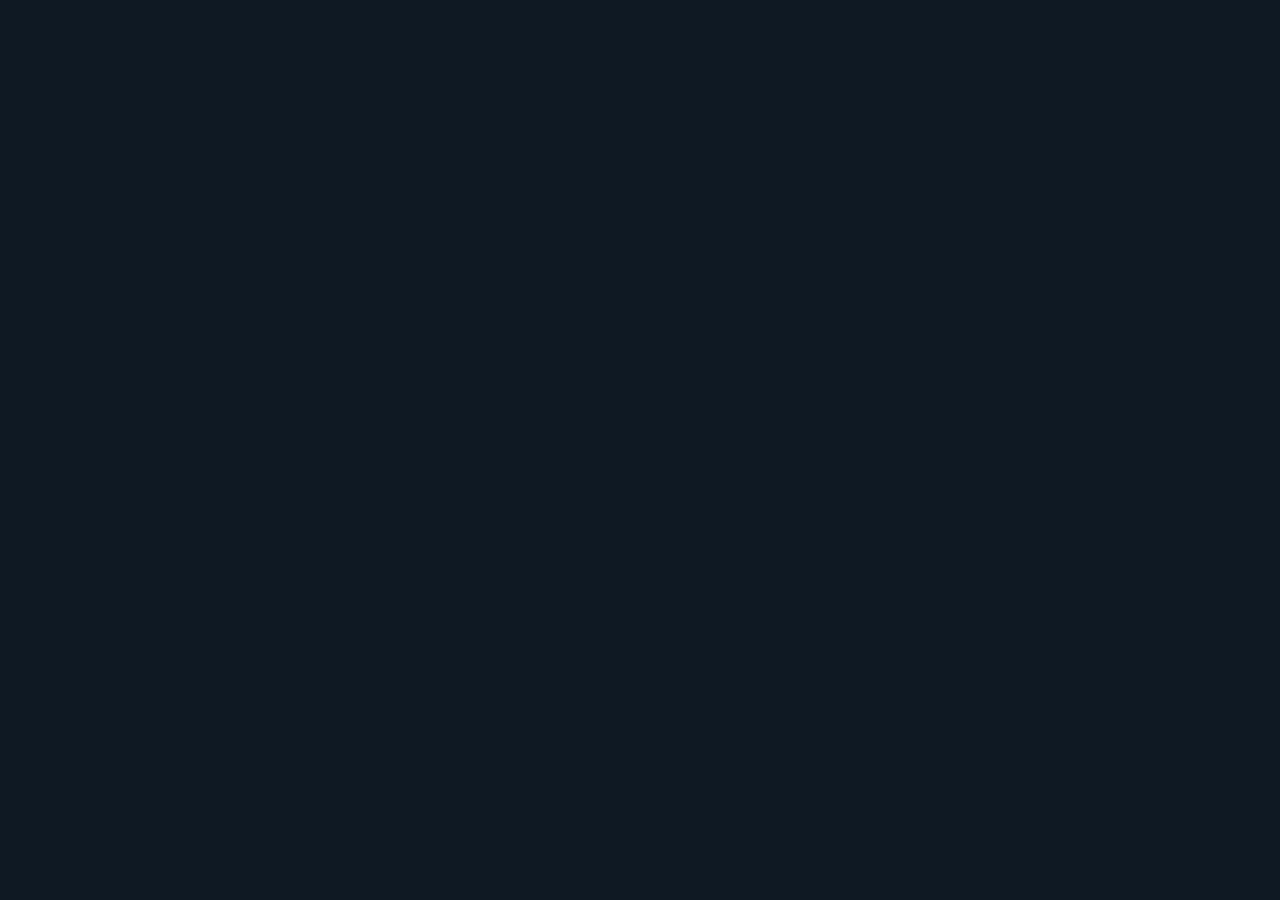
==== webapp/views/top.html @ ed4c377a "Build the framework of main page." ====
<!DOCTYPE html>
<html>
<head>
	<meta http-equiv="content-type" content="text/html; charset=utf-8">
	<title>Jopen</title>

<style type="text/css">
body {
	background-color: #0F1923;
	color: white;
	padding: 3px 10px;
	font-family: sans-serif;
}
h1 {
	margin-top: 8px;
	font-size: 1.4em;
}
a {
	text-decoration: none;
	color: white;
}
#logout{
	float: right;
}
</style>
</head>

<body>

</body>
</html>
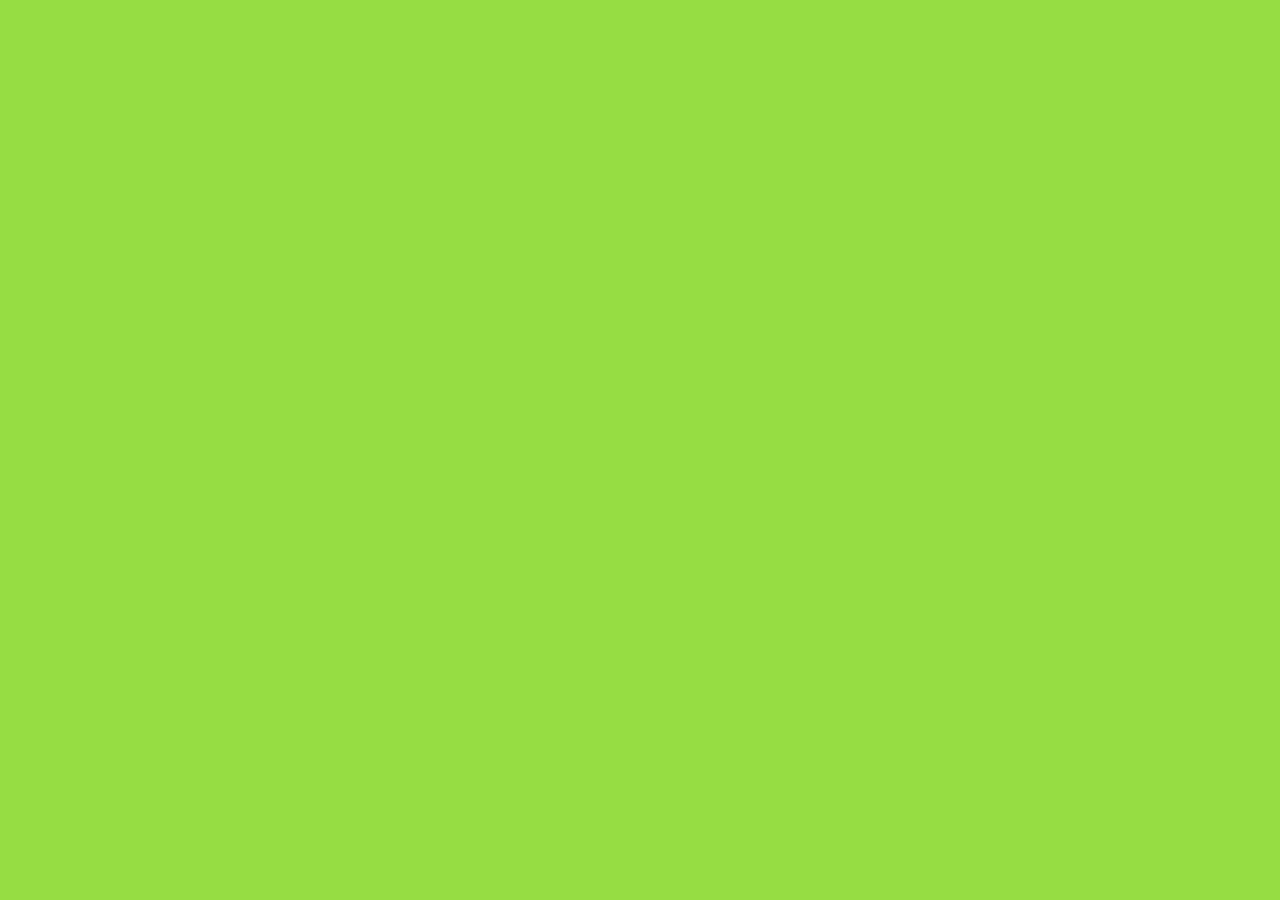
==== commit 3f09edca: "UI modify" ====
--- a/webapp/views/top.html
+++ b/webapp/views/top.html
@@ -6,7 +6,7 @@
 
 <style type="text/css">
 body {
-	background-color: #0F1923;
+	background-color: #96DD44;
 	color: white;
 	padding: 3px 10px;
 	font-family: sans-serif;
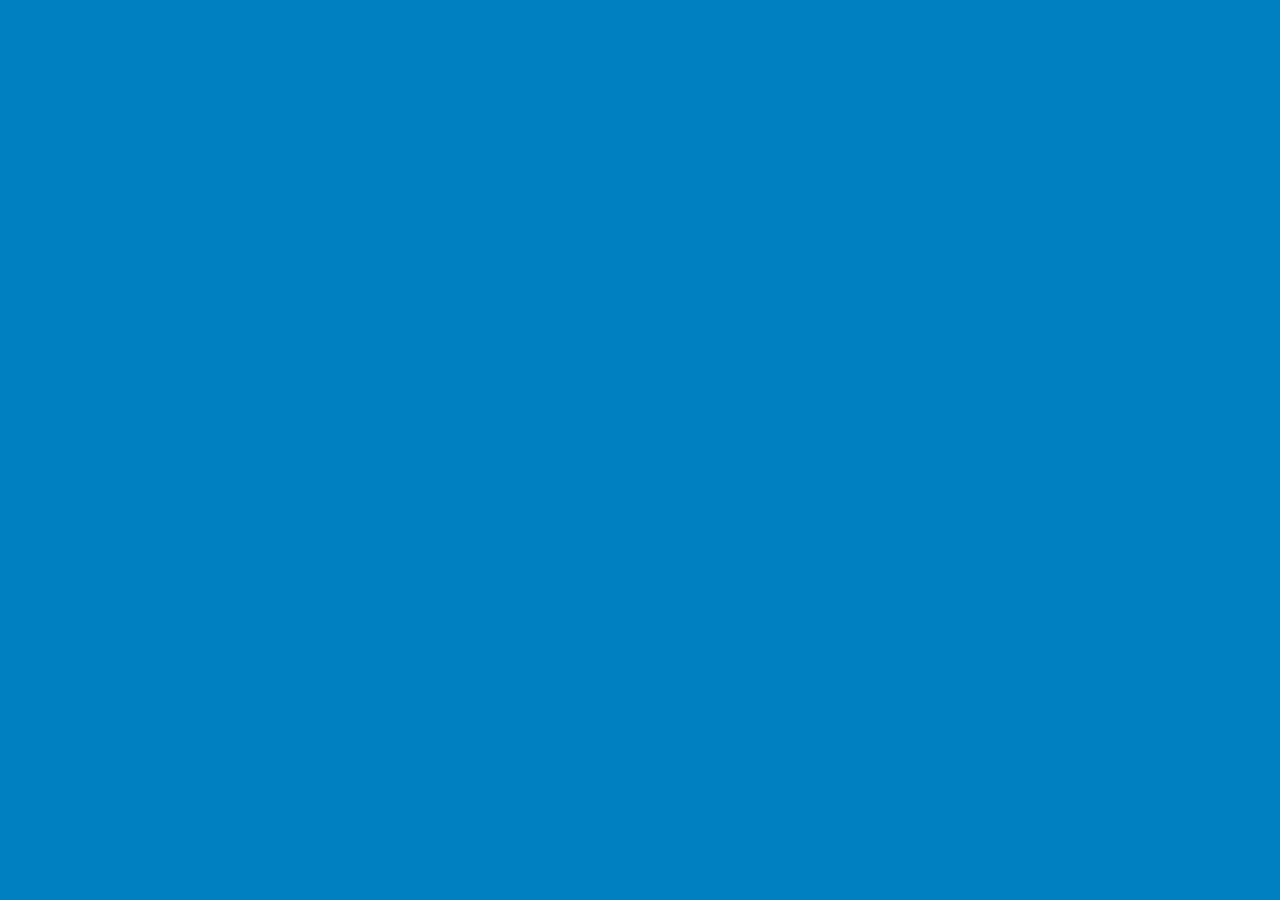
==== commit dda935b1: "common commit" ====
--- a/webapp/views/top.html
+++ b/webapp/views/top.html
@@ -6,7 +6,7 @@
 
 <style type="text/css">
 body {
-	background-color: #96DD44;
+	background-color: #0080c0;
 	color: white;
 	padding: 3px 10px;
 	font-family: sans-serif;
